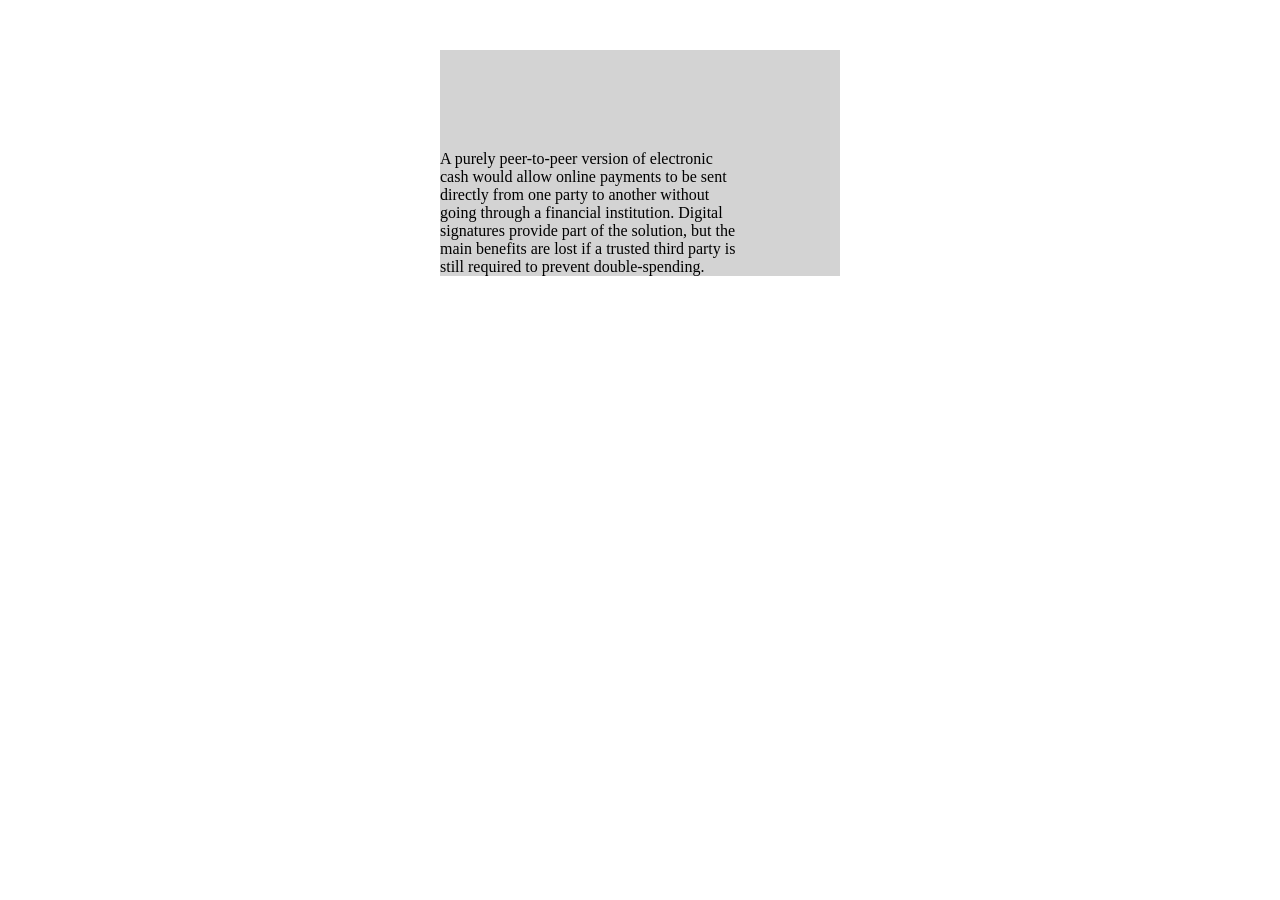
==== BuildGoogleClone/ChanllengeFour/index.html @ e22f2eff "Aside: padding completed" ====
<!DOCTYPE html>
<html lang="en">
<head>
    <meta charset="UTF-8">
    <meta http-equiv="X-UA-Compatible" content="IE=edge">
    <meta name="viewport" content="width=device-width, initial-scale=1.0">
    <title>Challenge Four</title>
    <link rel="stylesheet" href="styles.css">
    
</head>
<body>
    <div class="card">
        A purely peer-to-peer version of electronic cash would allow online
        payments to be sent directly from one party to another without going through a
        financial institution. Digital signatures provide part of the solution, but the main
        benefits are lost if a trusted third party is still required to prevent double-spending. 
    </div>
</body>
</html>
---- BuildGoogleClone/ChanllengeFour/styles.css ----
.card {
    color: black;
    background-color: lightgray;
    width: 300px;
    margin-top: 50px;
    margin-left: auto;
    margin-right: auto;

     /*
    Challenge:
    Add padding to make our card look like
    the provided design */

    padding-top: 100px;
    padding-bottom: 0;
    padding-left: o;
    padding-right: 100px;

}
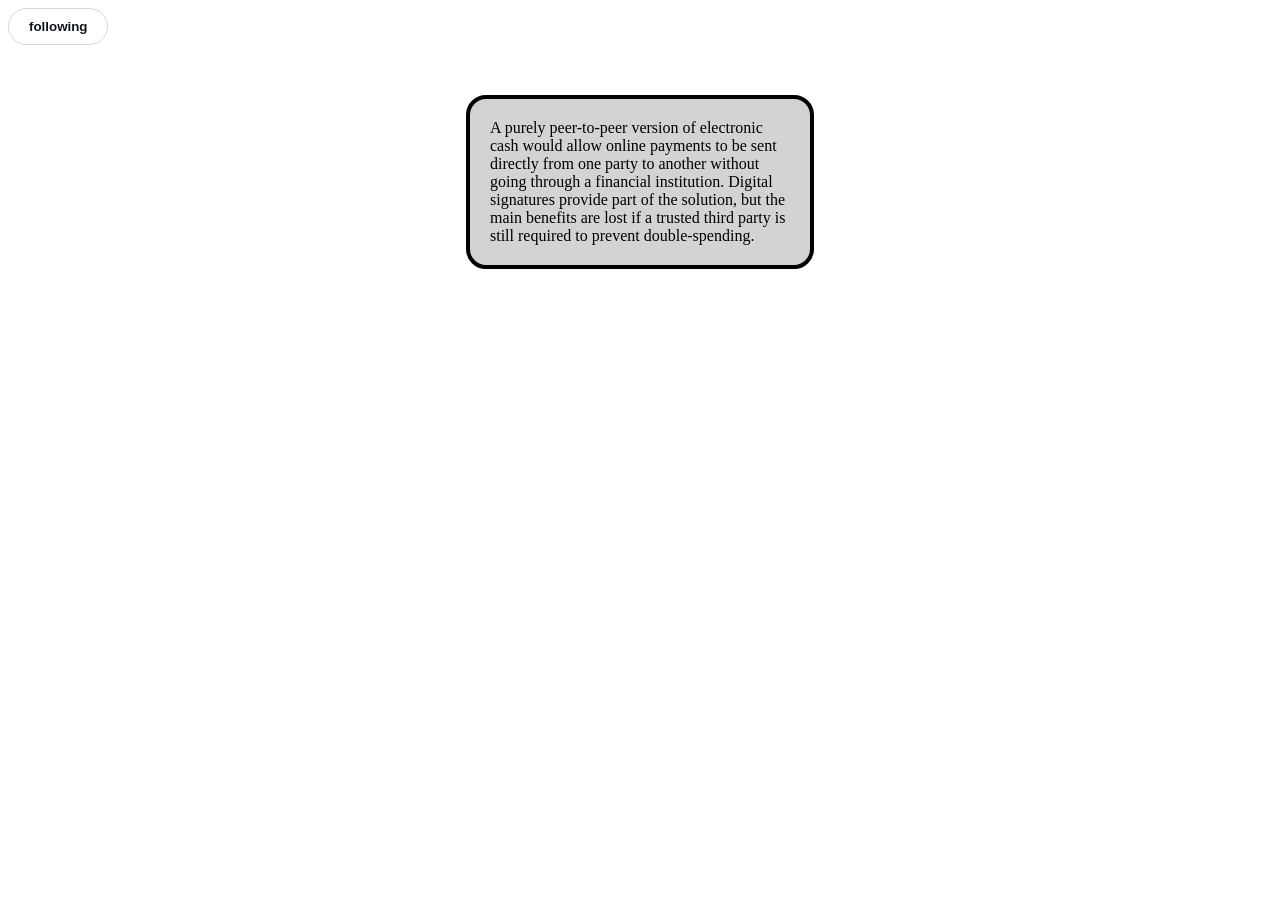
==== commit 5433406a: "Challenge Four Completed Challenge Four Completed" ====
--- a/BuildGoogleClone/ChanllengeFour/index.html
+++ b/BuildGoogleClone/ChanllengeFour/index.html
@@ -9,11 +9,15 @@
     
 </head>
 <body>
+    <button>following</button> 
+    
     <div class="card">
         A purely peer-to-peer version of electronic cash would allow online
         payments to be sent directly from one party to another without going through a
         financial institution. Digital signatures provide part of the solution, but the main
         benefits are lost if a trusted third party is still required to prevent double-spending. 
     </div>
+
+
 </body>
 </html>
--- a/BuildGoogleClone/ChanllengeFour/styles.css
+++ b/BuildGoogleClone/ChanllengeFour/styles.css
@@ -6,14 +6,48 @@
     margin-left: auto;
     margin-right: auto;
 
+     /* Challenge:
+    Change the values to match the design
+    in the slide */
+
+    border: 4px solid black;
+    border-radius: 20px;
+
      /*
     Challenge:
     Add padding to make our card look like
     the provided design */
 
-    padding-top: 100px;
-    padding-bottom: 0;
-    padding-left: o;
-    padding-right: 100px;
+    padding-top: 20px;
+    padding-bottom: 20px;
+    padding-left: 20px;
+    padding-right: 20px;
+
+}
+
+/* 
+Challenge: 
+Make the button look like Twitter's "Following" button!
+(Except for the font)
+
+Hints:
+border color: #cfd9de
+text color: #0f1419
+Remember the font-weight!
+*/
+
+button{
+    color: #0f1419;
+    border: 1px solid #cfd9de;
+    background: white;
+    border-radius: 20px;
+
+    padding-top: 10px;
+    padding-bottom: 10px;
+    padding-left: 20px;
+    padding-right: 20px;
+
+    font-weight: bold;
+
 
 }
